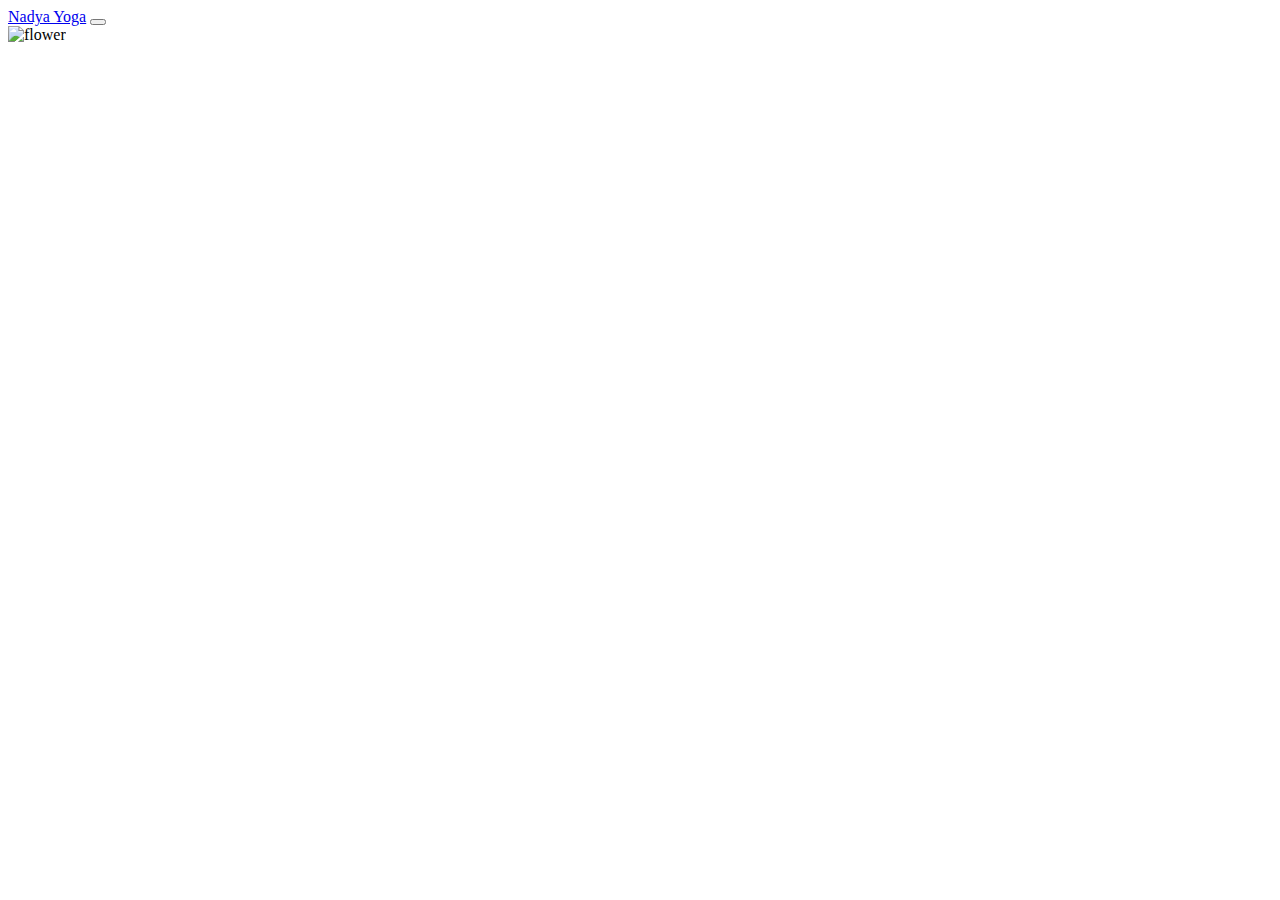
==== index.html @ 7c4d285d "Initial Commit" ====
<!DOCTYPE html>
<html lang="en">
<head>
    <meta charset="UTF-8">
    <meta http-equiv="X-UA-Compatible" content="IE=edge">
    <meta name="viewport" content="width=device-width, initial-scale=1.0">
    <link href="https://cdn.jsdelivr.net/npm/bootstrap@5.3.2/dist/css/bootstrap.min.css" rel="stylesheet" integrity="sha384-T3c6CoIi6uLrA9TneNEoa7RxnatzjcDSCmG1MXxSR1GAsXEV/Dwwykc2MPK8M2HN" crossorigin="anonymous">
    <title>Document</title>
</head>
<body>
    <nav class="navbar navbar-expand-lg bg-body-tertiary">
        <div class="container-fluid">
          <a class="navbar-brand" href="#">Nadya Yoga</a>
          <button class="navbar-toggler" type="button" data-bs-toggle="collapse" data-bs-target="#navbarSupportedContent" aria-controls="navbarSupportedContent" aria-expanded="false" aria-label="Toggle navigation">
            <span class="navbar-toggler-icon"></span>
          </button>
          
        </div>
      </nav>
      <div class="container">
        <img src="hero.png" class="img-fluid" alt="flower">
      </div>
      
    <script src="https://cdn.jsdelivr.net/npm/bootstrap@5.3.2/dist/js/bootstrap.bundle.min.js" integrity="sha384-C6RzsynM9kWDrMNeT87bh95OGNyZPhcTNXj1NW7RuBCsyN/o0jlpcV8Qyq46cDfL" crossorigin="anonymous"></script>
</body>
</html>
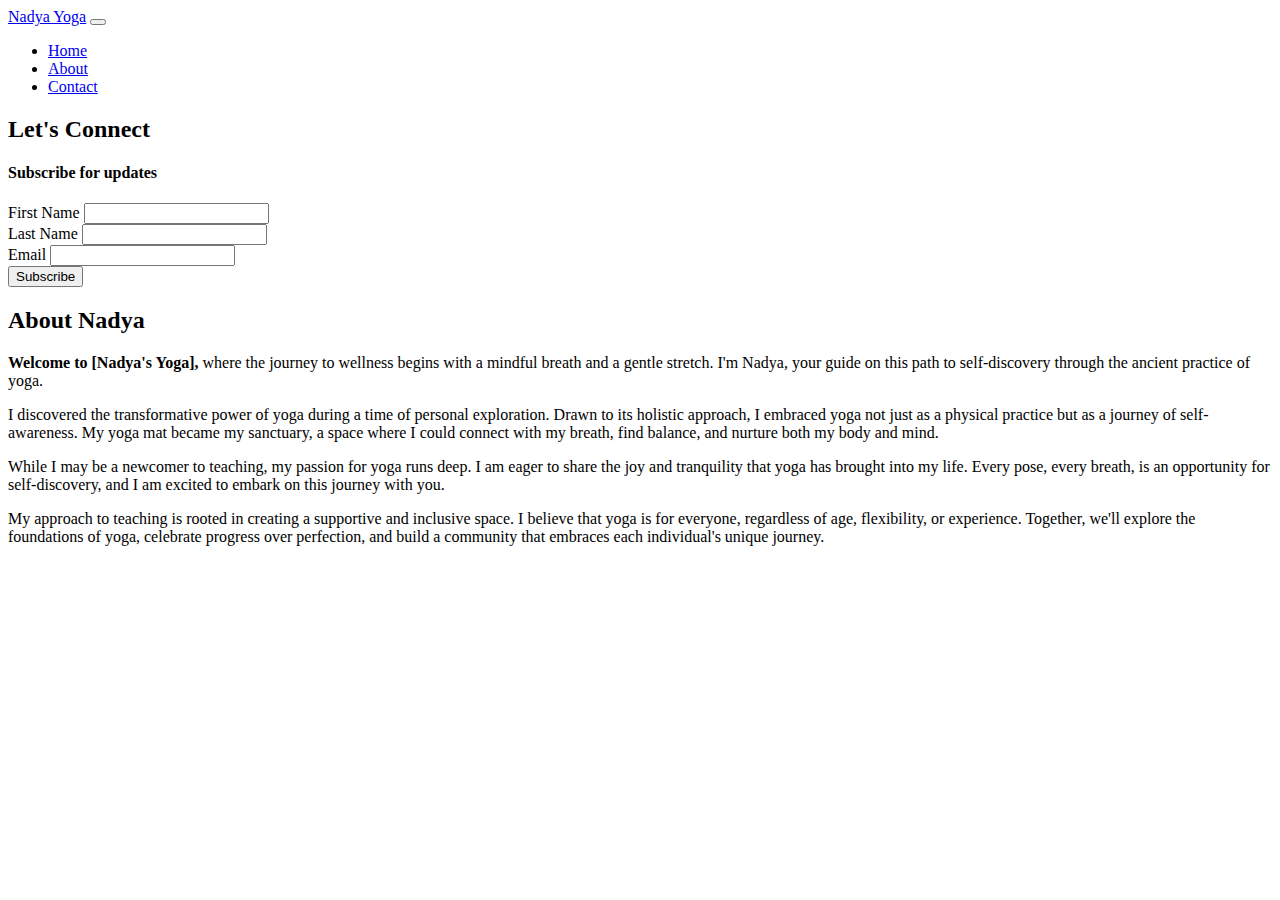
==== commit 715141a5: "Create the Flask App" ====
--- a/index.html
+++ b/index.html
@@ -5,22 +5,82 @@
     <meta http-equiv="X-UA-Compatible" content="IE=edge">
     <meta name="viewport" content="width=device-width, initial-scale=1.0">
     <link href="https://cdn.jsdelivr.net/npm/bootstrap@5.3.2/dist/css/bootstrap.min.css" rel="stylesheet" integrity="sha384-T3c6CoIi6uLrA9TneNEoa7RxnatzjcDSCmG1MXxSR1GAsXEV/Dwwykc2MPK8M2HN" crossorigin="anonymous">
+    <link rel="stylesheet" href="assets/css/styles.css">
     <title>Document</title>
 </head>
-<body>
-    <nav class="navbar navbar-expand-lg bg-body-tertiary">
+<body class="parallax">
+  <header>
+      <nav class="navbar navbar-expand-lg">
         <div class="container-fluid">
           <a class="navbar-brand" href="#">Nadya Yoga</a>
-          <button class="navbar-toggler" type="button" data-bs-toggle="collapse" data-bs-target="#navbarSupportedContent" aria-controls="navbarSupportedContent" aria-expanded="false" aria-label="Toggle navigation">
+          <button class="navbar-toggler" type="button" data-bs-toggle="collapse" data-bs-target="#navbarNav" aria-controls="navbarNav" aria-expanded="false" aria-label="Toggle navigation">
             <span class="navbar-toggler-icon"></span>
           </button>
-          
+          <div class="collapse navbar-collapse" id="navbarNav">
+            <ul class="navbar-nav">
+              <li class="nav-item">
+                <a class="nav-link active" aria-current="page" href="#">Home</a>
+              </li>
+              <li class="nav-item">
+                <a class="nav-link" href="#">About</a>
+              </li>
+              <li class="nav-item">
+                <a class="nav-link" href="#">Contact</a>
+              </li>          
+            </ul>
+          </div>
         </div>
-      </nav>
-      <div class="container">
-        <img src="hero.png" class="img-fluid" alt="flower">
+      </nav> 
+  </header>  
+  <section class="col-md-6 offset-md-3">
+    <div>
+      
+    </div>
+    <div>
+      <h2>Let's Connect</h2>
+      <h4>Subscribe for updates</h4>
+      <form class="row g-3">
+        <div class="col-md-6">
+          <label for="firstname" class="form-label">First Name</label>
+          <input type="text" class="form-control" id="firstname">
+        </div>
+        <div class="col-md-6">
+          <label for="lastname" class="form-label">Last Name</label>
+          <input type="text" class="form-control" id="lastname">
+        </div>
+        <div class="col-12">
+          <label for="inputEmail4" class="form-label">Email</label>
+          <input type="email" class="form-control" id="inputEmail4">
+        </div>
+        
+        <div class="col-12">
+          <button type="submit" class="btn btn-primary">Subscribe</button>
+        </div>
+      </form>
+    </div>
+  </section>
+  <div class="container text-center">
+    <div class="row">
+      <h2>About Nadya</h2>
+      <div class="col-6">        
+        <p><strong>Welcome to [Nadya's Yoga],</strong> where the journey to wellness begins with a mindful breath and a gentle stretch.
+          I'm Nadya, your guide on this path to self-discovery through the ancient practice of yoga.</p>
+        
+        <p>I discovered the transformative power of yoga during a time of personal exploration. 
+          Drawn to its holistic approach, I embraced yoga not just as a physical practice but as a journey of self-awareness.
+          My yoga mat became my sanctuary, a space where I could connect with my breath, find balance, and nurture both my body and mind.</p>
+        <p>While I may be a newcomer to teaching, my passion for yoga runs deep. 
+          I am eager to share the joy and tranquility that yoga has brought into my life. 
+          Every pose, every breath, is an opportunity for self-discovery, and I am excited to embark on this journey with you.</p>
+        <p>My approach to teaching is rooted in creating a supportive and inclusive space. 
+          I believe that yoga is for everyone, regardless of age, flexibility, or experience. 
+          Together, we'll explore the foundations of yoga, celebrate progress over perfection, 
+          and build a community that embraces each individual's unique journey.</p>
       </div>
-      
+      <div class="col-6 about"></div>
+    </div>
+   
+  </div>
     <script src="https://cdn.jsdelivr.net/npm/bootstrap@5.3.2/dist/js/bootstrap.bundle.min.js" integrity="sha384-C6RzsynM9kWDrMNeT87bh95OGNyZPhcTNXj1NW7RuBCsyN/o0jlpcV8Qyq46cDfL" crossorigin="anonymous"></script>
 </body>
 </html>--- a/assets/css/styles.css
+++ b/assets/css/styles.css
@@ -0,0 +1,23 @@
+
+.hero-image {
+    height: 500px;
+    width: 100%;  
+    background: url('../images/hero-image.jpg') no-repeat center center;
+    -webkit-background-size: cover;
+    -moz-background-size: cover;
+    -o-background-size: cover;
+    background-size: cover;
+    overflow: hidden;
+    position: relative;
+}
+.about {
+   
+    background: url('../images/background1.jpeg') no-repeat center center;
+    -webkit-background-size: cover;
+    -moz-background-size: cover;
+    -o-background-size: cover;
+    background-size: cover;
+    overflow: hidden;
+    position: relative;
+  
+  }